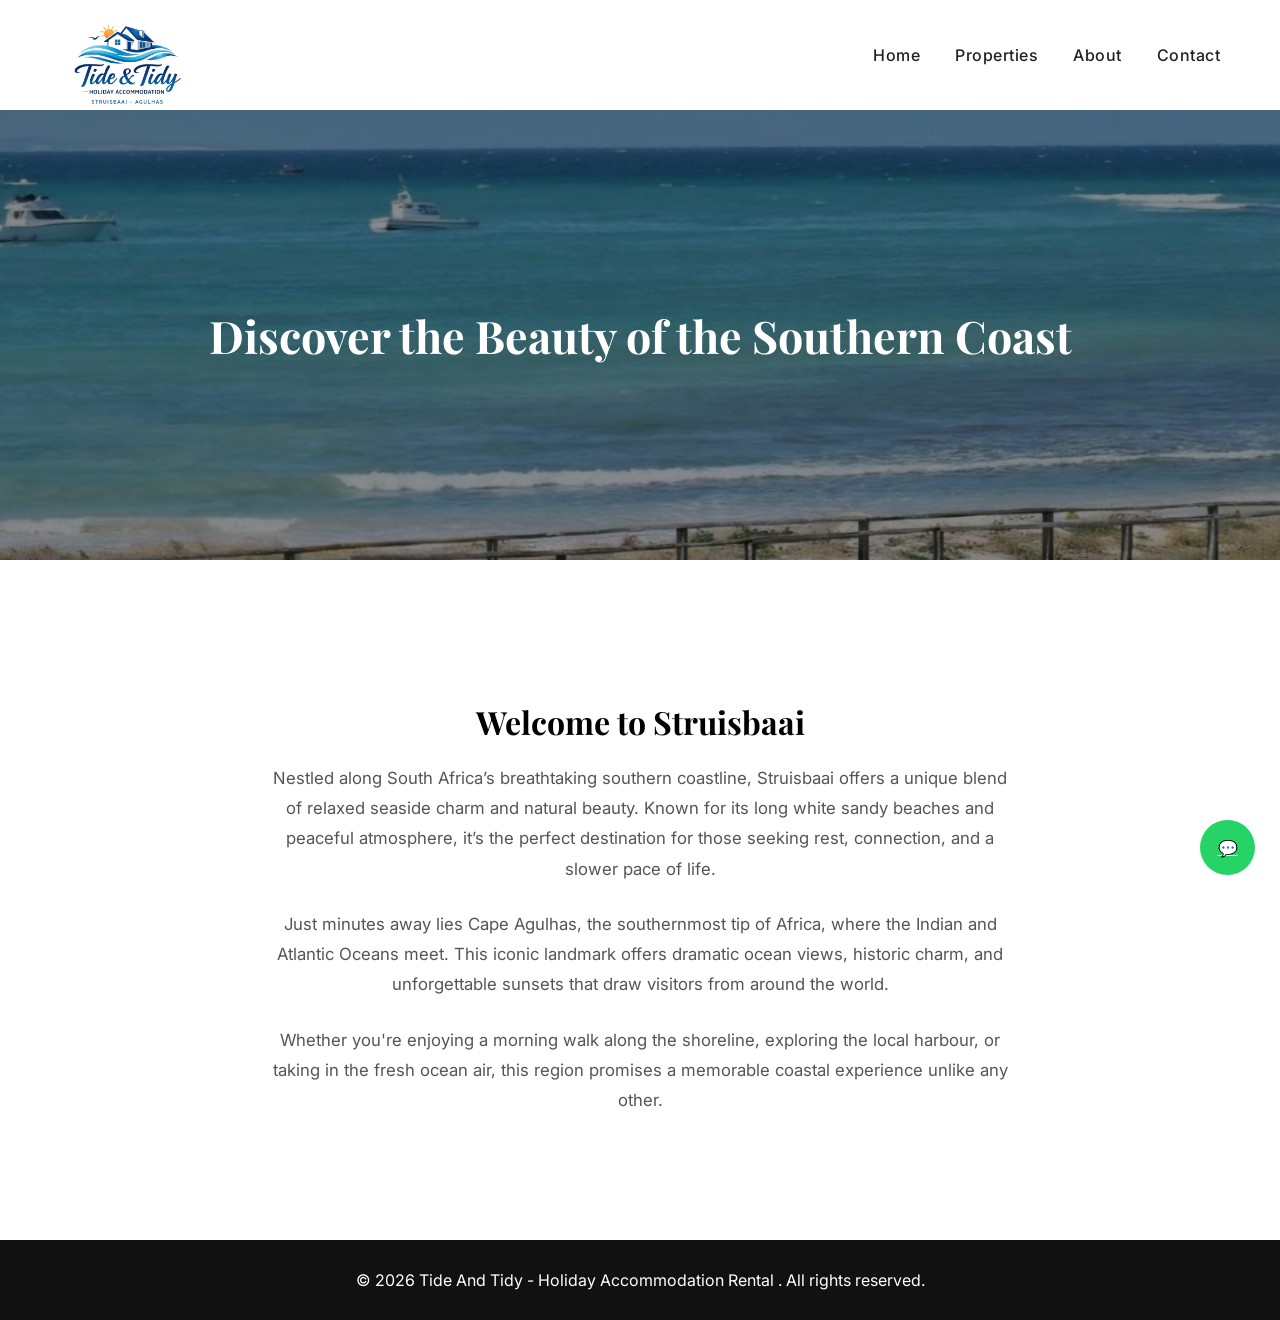
==== about.html @ 4793a5de "Fix image folders and paths" ====
<!doctype html>
<html lang="en">
  <head>
    <meta charset="UTF-8" />
    <title>About | Property Name</title>
    <link rel="stylesheet" href="style.css" />
  </head>
  <body>
    <header>
      <img src="images/T&T.png" class="logo" alt="Logo" />

      <nav>
        <ul>
          <li><a href="index.html">Home</a></li>
          <li><a href="properties.html">Properties</a></li>
          <li><a href="about.html">About</a></li>
          <li><a href="contact.html">Contact</a></li>
        </ul>
      </nav>
    </header>

    <section class="about-hero fade-in">
      <div class="about-hero-content">
        <h1>Discover the Beauty of the Southern Coast</h1>
      </div>
    </section>

    <section class="section about-content">
      <div class="container">
        <h2>Welcome to Struisbaai</h2>
        <p>
          Nestled along South Africa’s breathtaking southern coastline,
          Struisbaai offers a unique blend of relaxed seaside charm and natural
          beauty. Known for its long white sandy beaches and peaceful
          atmosphere, it’s the perfect destination for those seeking rest,
          connection, and a slower pace of life.
        </p>

        <p>
          Just minutes away lies Cape Agulhas, the southernmost tip of Africa,
          where the Indian and Atlantic Oceans meet. This iconic landmark offers
          dramatic ocean views, historic charm, and unforgettable sunsets that
          draw visitors from around the world.
        </p>

        <p>
          Whether you're enjoying a morning walk along the shoreline, exploring
          the local harbour, or taking in the fresh ocean air, this region
          promises a memorable coastal experience unlike any other.
        </p>
      </div>
    </section>

    <footer>
      <p>
        © 2026 Tide And Tidy - Holiday Accommodation Rental . All rights
        reserved.
      </p>
    </footer>

    <a href="https://wa.me/27716008588" class="floating-wa" target="_blank">
      💬
    </a>
  </body>
</html>
---- style.css ----
/* Google Font Import */
@import url("https://fonts.googleapis.com/css2?family=Playfair+Display:wght@500;600&family=Inter:wght@300;400;500&display=swap");

* {
  margin: 0;
  padding: 0;
  box-sizing: border-box;
}

body {
  font-family: "Inter", sans-serif;
  background-color: #f4f4f4;
  background-image: radial-gradient(
    circle at 1px 1px,
    #eaeaea 1px,
    transparent 0
  );
  background-size: 40px 40px;
}

.container {
  width: 85%;
  max-width: 1200px;
  margin: auto;
}

/* HEADER */
header {
  height: 110px;
  padding: 0 60px;
  display: flex;
  align-items: center;
  justify-content: flex-end;
  position: relative;
  background: rgba(255, 255, 255, 0.95);
  backdrop-filter: blur(8px);
  box-shadow: 0 2px 8px rgba(0, 0, 0, 0.05);
}

nav {
  display: flex;
  justify-content: space-between;
  align-items: center;
}

.logo {
  position: absolute;
  left: 60px;
  top: 5px;
  height: 135px;
}

nav ul {
  list-style: none;
  display: flex;
  gap: 35px;
}

nav a {
  text-decoration: none;
  color: #222;
  font-weight: 500;
  letter-spacing: 0.5px;
  transition: 0.3s;
}

nav a:hover {
  color: #b48a5a;
}

/* HERO */
.hero {
  background: url("images/header.jpeg") center/cover no-repeat;
  height: 60vh;
  display: flex;
  align-items: center;
  justify-content: center;
  text-align: center;
  position: relative;
  color: white;
}

.hero::after {
  content: "";
  position: absolute;
  inset: 0;
  background: linear-gradient(
    to bottom,
    rgba(0, 0, 0, 0.4),
    rgba(0, 0, 0, 0.6)
  );
}

.hero-content {
  position: relative;
  z-index: 2;
  animation: fadeIn 1.2s ease-in-out;
}

.hero h1 {
  font-family: "Playfair Display", serif;
  font-size: 3.5rem;
  margin-bottom: 20px;
}

.hero p {
  font-size: 1.2rem;
  margin-bottom: 30px;
}

/* BUTTON */
.btn {
  padding: 14px 35px;
  background: #b48a5a;
  color: white;
  text-decoration: none;
  border-radius: 30px;
  transition: 0.3s;
}

.btn:hover {
  background: #9c7448;
  transform: translateY(-3px);
}

/* SECTIONS */
.section {
  padding: 100px 0;
  background: white;
}

.section h2 {
  font-family: "Playfair Display", serif;
  font-size: 2.5rem;
  text-align: center;
  margin-bottom: 30px;
}

.section p {
  text-align: center;
  max-width: 750px;
  margin: auto;
  color: #555;
}

/* FEATURES */
.features {
  display: flex;
  gap: 40px;
  margin-top: 50px;
  flex-wrap: wrap;
  justify-content: center;
}

.feature-box {
  flex: 1;
  min-width: 250px;
  background: #f9f9f9;
  padding: 40px;
  border-radius: 12px;
  text-align: center;
  transition: 0.3s;
}

.feature-box:hover {
  transform: translateY(-10px);
}

.feature-box h3 {
  font-family: "Playfair Display", serif;
}

.about-hero {
  background: url("images/Beach view.jpg") center/cover no-repeat;
  height: 50vh;
  display: flex;
  align-items: center;
  justify-content: center;
  position: relative;
  color: white;
  text-align: center;
}

.about-hero::after {
  content: "";
  position: absolute;
  width: 100%;
  height: 100%;
  background: rgba(0, 0, 0, 0.45);
  top: 0;
  left: 0;
}

.about-hero-content {
  position: relative;
  z-index: 2;
}

.about-hero h1 {
  font-family: "Playfair Display", serif;
  font-size: 2.8rem;
}

/* ABOUT CONTENT (RESTORED SIMPLE LAYOUT) */
.about-content {
  padding: 100px 0;
  background: white;
}

.about-content .container {
  max-width: 800px;
  margin: auto;
  text-align: left;
}

.about-content h2 {
  font-family: "Playfair Display", serif;
  font-size: 2rem;
  margin-bottom: 20px;
  margin-top: 40px;
}

.about-content p {
  margin-bottom: 25px;
  font-size: 1.05rem;
  line-height: 1.8;
  color: #555;
}

/* CONTACT HERO (FINAL VERSION KEPT) */
.contact-hero {
  background: url("images/BoardWalk 7/WhatsApp Image 2026-03-12 at 22.19.26 (3).jpeg")
    center/cover no-repeat;
  height: 350px;
  display: flex;
  flex-direction: column;
  justify-content: center;
  align-items: center;
  color: white;
  text-align: center;
  position: relative;
}

/* CONTACT GRID (BACK TO SIMPLE STACKED LAYOUT) */
.contact-grid {
  display: block; /* removes side-by-side layout */
}

/* CONTACT SECTIONS */
.contact-details,
.contact-form {
  width: 100%;
  max-width: 600px;
  margin: 0 auto 60px auto;
  text-align: center;
}

/* HEADINGS */
.contact-details h2,
.contact-form h2 {
  font-family: "Playfair Display", serif;
  margin-bottom: 20px;
}

/* TEXT */
.contact-details p {
  margin-bottom: 20px;
  line-height: 1.8;
  color: #555;
}

/* FORM RESTORE */
form {
  max-width: 600px;
  margin: 40px auto 0;
  display: flex;
  flex-direction: column;
  gap: 20px;
}

input,
textarea {
  width: 100%;
  padding: 15px;
  border: 1px solid #ddd;
  border-radius: 8px;
  font-size: 1rem;
  transition: 0.3s ease;
}

input:focus,
textarea:focus {
  outline: none;
  border-color: #b48a5a;
}

/* BUTTON */
button {
  padding: 15px;
  border: none;
  background: #b48a5a;
  color: white;
  border-radius: 30px;
  cursor: pointer;
  transition: 0.3s ease;
}

button:hover {
  background: #9c7448;
  transform: translateY(-2px);
}

/* SLIDESHOW (FINAL VERSION KEPT) */
.slideshow-container {
  max-width: 900px;
  width: 90%;
  margin: 40px auto;
  height: 350px;
  position: relative;
  overflow: hidden;
  border-radius: 10px;
}

.slide {
  display: none;
  width: 100%;
  height: 100%;
}

.slide img {
  width: 100%;
  height: 100%;
  object-fit: cover;
}

/* PROPERTY SECTION CLEANED */
.properties-section {
  padding: 80px 10%;
  text-align: center;
}

.properties-grid {
  display: grid;
  grid-template-columns: repeat(2, 1fr);
  gap: 40px;
  margin-top: 50px;
  justify-items: center;
}

.property-card {
  width: 100%;
  background: #ffffff;
  border-radius: 14px;
  overflow: hidden;
  box-shadow: 0 10px 25px rgba(0, 0, 0, 0.08);
  transition: 0.3s;
  display: flex;
  flex-direction: column;
}

.property-card:hover {
  transform: translateY(-6px);
}

.property-slider {
  width: 100%;
  height: 300px;
  position: relative;
  overflow: hidden;
}

.property-slider img {
  width: 100%;
  height: 100%;
  object-fit: cover;
  display: none;
}

.property-slider img.active {
  display: block;
}

.property-content {
  padding: 20px;
}

.property-description {
  min-height: 70px;
}

.whatsapp-btn {
  display: inline-block;
  margin-top: 15px;
  background: #25d366;
  color: white;
  padding: 12px 22px;
  border-radius: 6px;
  text-decoration: none;
}

/* MOBILE */
@media (max-width: 900px) {
  .properties-grid {
    grid-template-columns: 1fr;
  }
}

/* FOOTER */
footer {
  background: #111;
  color: white;
  text-align: center;
  padding: 30px 0;
}

/* ANIMATION */
@keyframes fadeIn {
  from {
    opacity: 0;
    transform: translateY(30px);
  }
  to {
    opacity: 1;
    transform: translateY(0);
  }
}

/* WHATSAPP FLOAT */
.floating-wa {
  position: fixed;
  bottom: 25px;
  right: 25px;
  background: #25d366;
  color: white;
  width: 55px;
  height: 55px;
  display: flex;
  align-items: center;
  justify-content: center;
  border-radius: 50%;
}

/* SOCIAL */
.footer-social {
  margin-bottom: 15px;
}

.social-icon {
  width: 35px;
  height: 35px;
  transition: 0.3s;
}

.social-icon:hover {
  transform: scale(1.15);
}

/* TESTIMONIALS (FADE SLIDER) */
.testimonials {
  background: #f4f4f4;
  padding: 100px 0;
}

.testimonials .container {
  position: relative;
  max-width: 700px;
  margin: auto;
  text-align: center;
}

.testimonial-box {
  opacity: 0;
  position: absolute;
  width: 100%;
  transition: opacity 1s ease-in-out;
}

.testimonial-box.active {
  opacity: 1;
  position: relative;
}

.testimonial-box p {
  font-size: 1.1rem;
  font-style: italic;
  margin-bottom: 15px;
}

.testimonial-box h4 {
  font-weight: 500;
  color: #b48a5a;
}

.property-slider {
  position: relative;
  width: 100%;
  height: 300px;
  overflow: hidden;
}

/* IMAGES */
.property-slider img {
  width: 100%;
  height: 100%;
  object-fit: cover;
  display: none;
}

.property-slider img.active {
  display: block;
}

.testimonials .container {
  position: relative;
  max-width: 700px;
  margin: auto;
  text-align: center;
  min-height: 180px; /* prevents page jumping */
}

/* NAV BUTTONS (FIXED VISIBILITY) */
.property-slider .prev,
.property-slider .next {
  position: absolute;
  top: 50%;
  transform: translateY(-50%);
  z-index: 10;
  background: rgba(0, 0, 0, 0.55);
  color: white;
  border: none;
  width: 40px;
  height: 40px;
  display: flex;
  align-items: center;
  justify-content: center;
  border-radius: 50%;
  cursor: pointer;
  font-size: 18px;
  transition: 0.3s ease;
}

/* HOVER EFFECT */
.property-slider .prev:hover,
.property-slider .next:hover {
  background: rgba(0, 0, 0, 0.75);
  transform: translateY(-50%) scale(1.1);
}

/* POSITIONING */
.property-slider .prev {
  left: 10px;
}

.property-slider .next {
  right: 10px;
}

.properties-section h2::after {
  content: "";
  display: block;
  width: 0;
  height: 3px;
  background: #b48a5a;
  margin: 12px auto 0;
  border-radius: 2px;
  transition: width 0.6s ease;
}

.properties-section h2:hover::after {
  width: 60px;
}

.property-card h3 {
  margin-bottom: 8px;
}

.property-description {
  margin-top: 5px;
  line-height: 1.5;
}
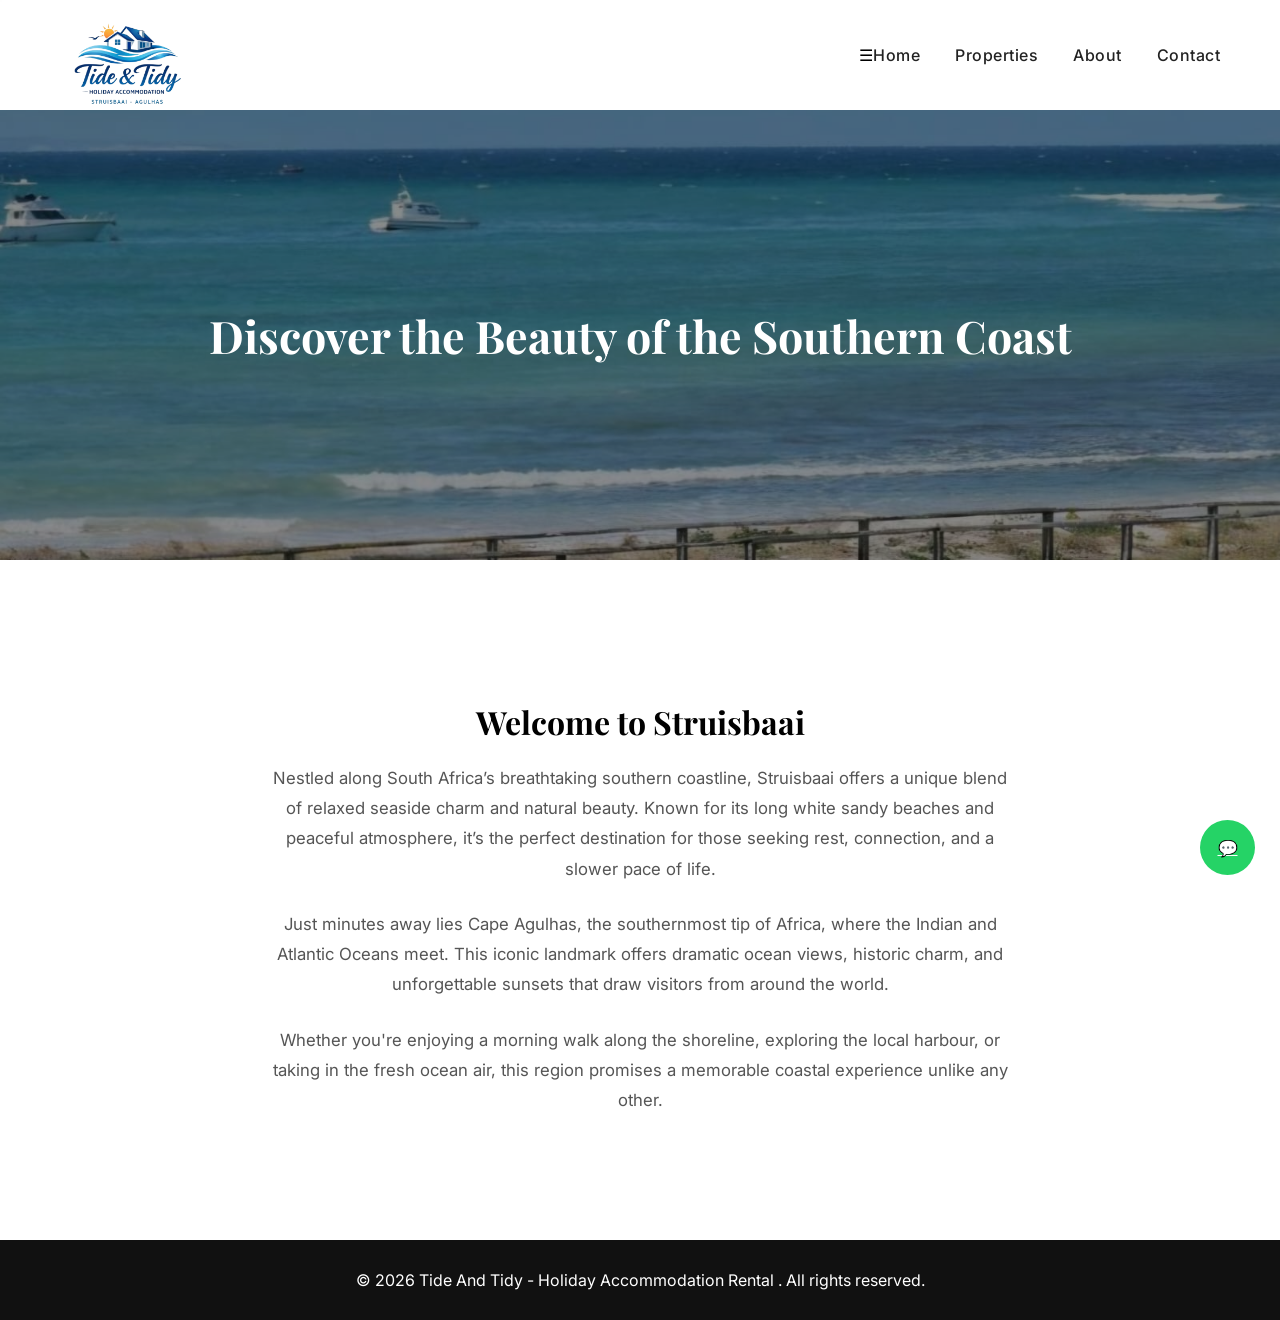
==== commit 872c73eb: "Implement navigation menu in about.html Added a navigation menu with links to Home, Properties, Abou" ====
--- a/about.html
+++ b/about.html
@@ -4,20 +4,25 @@
     <meta charset="UTF-8" />
     <title>About | Property Name</title>
     <link rel="stylesheet" href="style.css" />
+    <meta name="viewport" content="width=device-width, initial-scale=1.0">
   </head>
   <body>
     <header>
-      <img src="images/T&T.png" class="logo" alt="Logo" />
+  <nav>
 
-      <nav>
-        <ul>
-          <li><a href="index.html">Home</a></li>
-          <li><a href="properties.html">Properties</a></li>
-          <li><a href="about.html">About</a></li>
-          <li><a href="contact.html">Contact</a></li>
-        </ul>
-      </nav>
-    </header>
+    <img src="images/T&T.png" class="logo" alt="Logo" />
+
+    <div class="hamburger" id="hamburger">☰</div>
+
+    <ul id="nav-links">
+      <li><a href="index.html">Home</a></li>
+      <li><a href="properties.html">Properties</a></li>
+      <li><a href="about.html">About</a></li>
+      <li><a href="contact.html">Contact</a></li>
+    </ul>
+
+  </nav>
+</header>
 
     <section class="about-hero fade-in">
       <div class="about-hero-content">
--- a/style.css
+++ b/style.css
@@ -201,7 +201,7 @@
   font-size: 2.8rem;
 }
 
-/* ABOUT CONTENT (RESTORED SIMPLE LAYOUT) */
+/* ABOUT CONTENT */
 .about-content {
   padding: 100px 0;
   background: white;
@@ -227,7 +227,7 @@
   color: #555;
 }
 
-/* CONTACT HERO (FINAL VERSION KEPT) */
+/* CONTACT HERO */
 .contact-hero {
   background: url("images/BoardWalk 7/WhatsApp Image 2026-03-12 at 22.19.26 (3).jpeg")
     center/cover no-repeat;
@@ -310,7 +310,7 @@
   transform: translateY(-2px);
 }
 
-/* SLIDESHOW (FINAL VERSION KEPT) */
+/* SLIDESHOW */
 .slideshow-container {
   max-width: 900px;
   width: 90%;
@@ -333,7 +333,7 @@
   object-fit: cover;
 }
 
-/* PROPERTY SECTION CLEANED */
+/* PROPERTY SECTION */
 .properties-section {
   padding: 80px 10%;
   text-align: center;
@@ -515,7 +515,7 @@
   max-width: 700px;
   margin: auto;
   text-align: center;
-  min-height: 180px; /* prevents page jumping */
+  min-height: 180px;
 }
 
 /* NAV BUTTONS (FIXED VISIBILITY) */
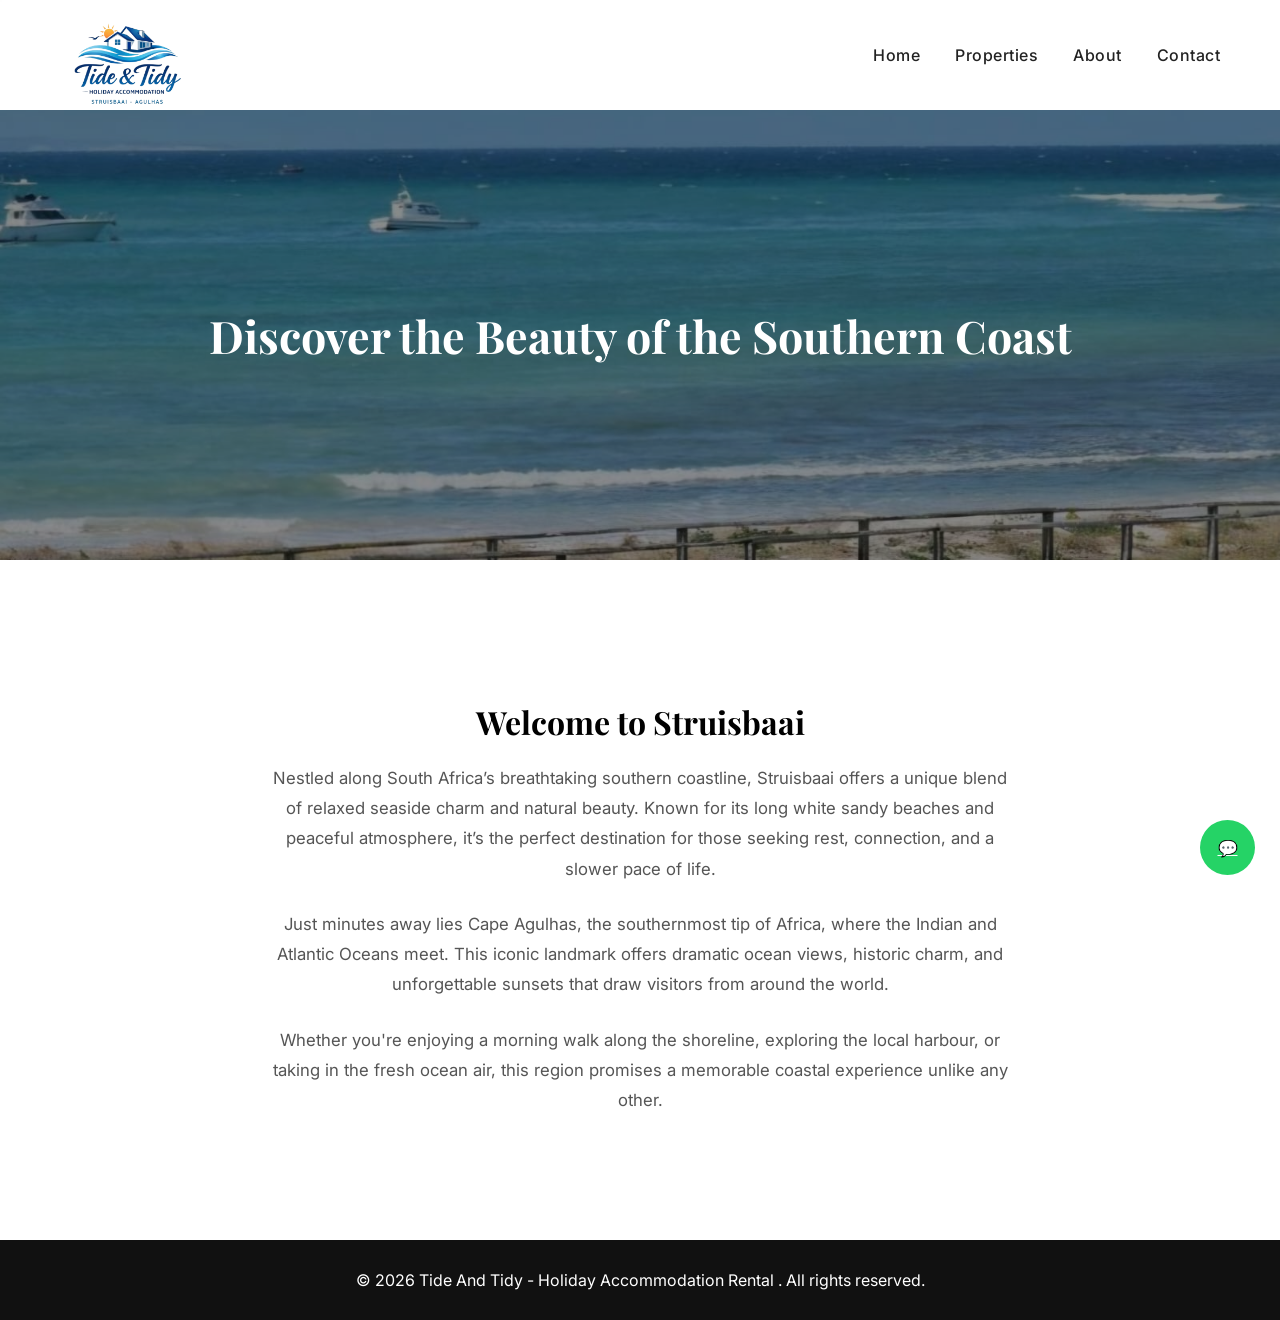
==== commit ede72a46: "Simplify title in about.html to 'About'" ====
--- a/about.html
+++ b/about.html
@@ -2,7 +2,7 @@
 <html lang="en">
   <head>
     <meta charset="UTF-8" />
-    <title>About | Property Name</title>
+    <title>About</title>
     <link rel="stylesheet" href="style.css" />
     <meta name="viewport" content="width=device-width, initial-scale=1.0">
   </head>
@@ -66,5 +66,18 @@
     <a href="https://wa.me/27716008588" class="floating-wa" target="_blank">
       💬
     </a>
+
+    <script>
+  document.addEventListener("DOMContentLoaded", function () {
+    const hamburger = document.getElementById("hamburger");
+    const navLinks = document.getElementById("nav-links");
+
+    if (hamburger && navLinks) {
+      hamburger.addEventListener("click", () => {
+        navLinks.classList.toggle("active");
+      });
+    }
+  });
+</script>
   </body>
 </html>
--- a/style.css
+++ b/style.css
@@ -578,3 +578,152 @@
   margin-top: 5px;
   line-height: 1.5;
 }
+
+/* Mobile */
+
+@media (max-width: 768px) {
+  .properties-grid {
+    grid-template-columns: 1fr;
+    gap: 25px; /* reduce from 40px */
+    padding: 0 15px;
+  }
+}
+
+@media (max-width: 768px) {
+  .property-card {
+    width: 100%;
+    max-width: 100%;
+    border-radius: 10px;
+  }
+
+  .properties-section {
+    padding: 60px 15px;
+  }
+}
+
+.property-card h3 {
+  margin-bottom: 10px;
+}
+
+.property-description {
+  line-height: 1.5;
+  margin-bottom: 12px;
+}
+
+.property-features {
+  margin-top: 10px;
+  line-height: 1.6;
+}
+
+@media (max-width: 768px) {
+  .whatsapp-btn {
+    width: 100%;
+    text-align: center;
+    padding: 14px;
+    font-size: 1rem;
+  }
+}
+
+@media (max-width: 768px) {
+  header {
+    height: auto;
+    padding: 15px;
+    justify-content: space-between;
+  }
+
+  nav {
+    width: 100%;
+  }
+
+  .logo {
+    position: static;
+    height: 70px;
+  }
+
+  nav ul {
+    display: none;
+  }
+}
+
+@media (max-width: 768px) {
+  .hero h1 {
+    font-size: 2rem;
+  }
+
+  .hero p {
+    font-size: 0.95rem;
+    padding: 0 10px;
+  }
+}
+
+@media (max-width: 768px) {
+  .slideshow-container {
+    height: 220px;
+    width: 95%;
+  }
+}
+
+@media (max-width: 768px) {
+  .contact-grid {
+    flex-direction: column;
+    gap: 40px;
+  }
+}
+
+.testimonial-box p {
+  font-size: 0.95rem;
+  line-height: 1.6;
+  padding: 0 10px;
+}
+
+/* HAMBURGER (hidden on desktop) */
+.hamburger {
+  display: none;
+  font-size: 28px;
+  cursor: pointer;
+}
+
+/* MOBILE NAV */
+@media (max-width: 768px) {
+  .hamburger {
+    display: block;
+    position: absolute;
+    right: 20px;
+    top: 25px;
+    z-index: 1001;
+  }
+
+  nav {
+    position: relative;
+  }
+
+  nav ul {
+    display: none;
+    flex-direction: column;
+    align-items: center;
+    background: white;
+    position: relative;
+    top: 100%;
+    right: 0;
+    width: 100%;
+    padding: 20px 0;
+    z-index: 999;
+  }
+
+  nav ul.active {
+    display: flex;
+  }
+}
+
+@media (max-width: 768px) {
+  header {
+    background: white !important;
+    box-shadow: 0 2px 10px rgba(0,0,0,0.05);
+  }
+}
+
+@media (max-width: 768px) {
+  nav a {
+    color: #222;
+  }
+}
